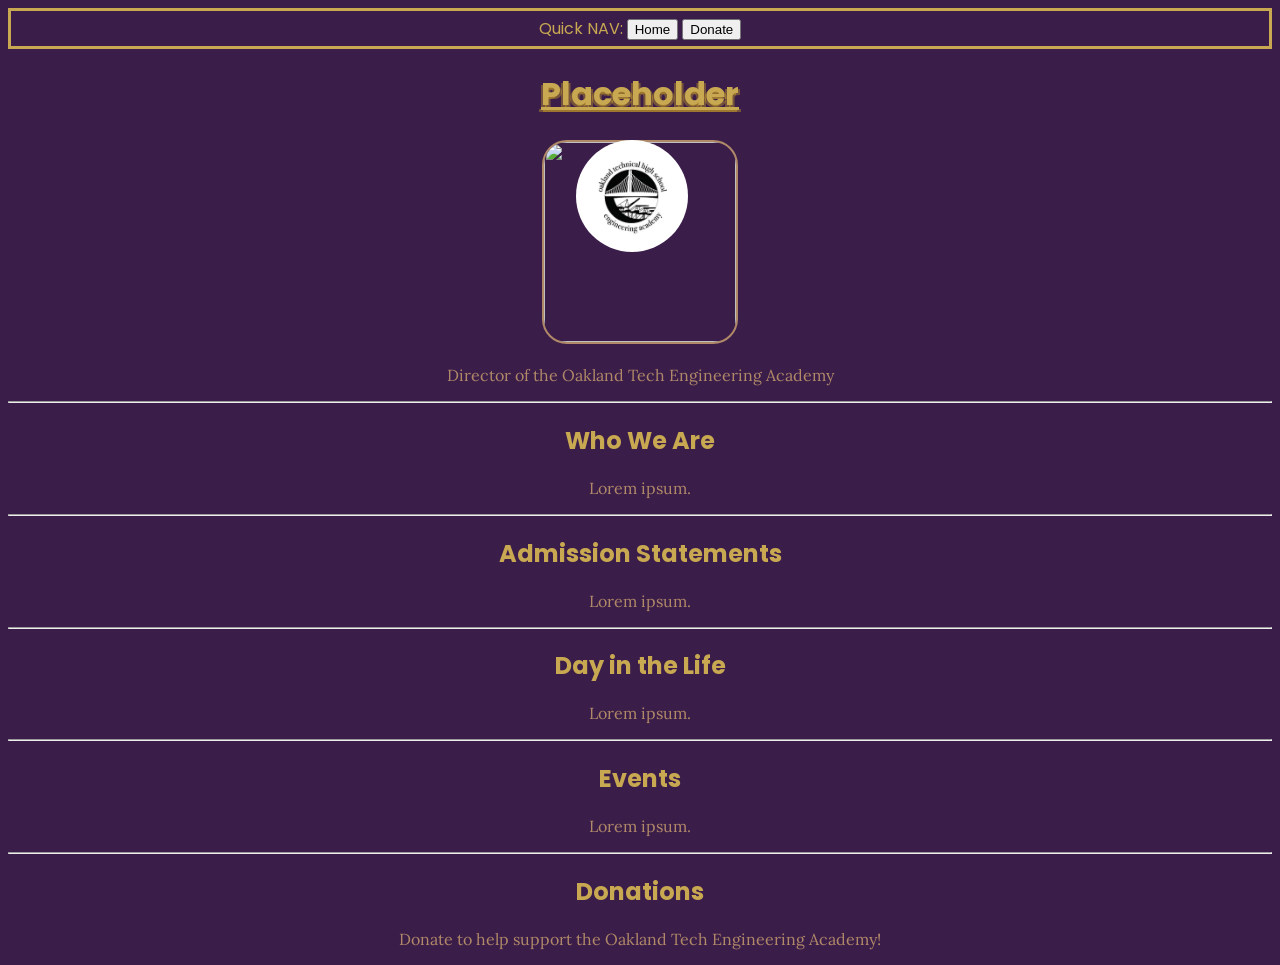
==== index.html @ f2d4af40 "first commit" ====
<!DOCTYPE html>
<html lang="en">
<head>
    <meta charset="UTF-8">
    <meta name="viewport" content="width=device-width, initial-scale=1.0">
    <link rel="preconnect" href="https://fonts.googleapis.com">
    <link rel="preconnect" href="https://fonts.gstatic.com" crossorigin>
    <link href="https://fonts.googleapis.com/css2?family=Poppins:ital,wght@0,100;0,200;0,300;0,400;0,500;0,600;0,700;0,800;0,900;1,100;1,200;1,300;1,400;1,500;1,600;1,700;1,800;1,900&display=swap" rel="stylesheet">
    <link href="https://fonts.googleapis.com/css2?family=Lora:ital,wght@0,400..700;1,400..700&family=Quicksand:wght@300..700&display=swap" rel="stylesheet">
    <link rel="stylesheet" href="style.css">
    <title>Document</title>
</head>
<body>
    <nav id="navigation-menu">
        <label>Quick NAV:</label>
        <button>Home</button>
        <button>Donate</button>
    </nav>
    <h1 id="name">Placeholder</h1>
    <img id="subject" src=".">
    <img id="logo" src="./oaklandtechengineeringacademy.jpg">
    <p class="subtext" id="title">Director of the Oakland Tech Engineering Academy</p>

    <hr>

    <h2>Who We Are</h2>
    <p class="subtext">Lorem ipsum.</p>

    <hr>

    <h2>Admission Statements</h2>
    <p class="subtext">Lorem ipsum.</p>

    <hr>

    <h2>Day in the Life</h2>
    <p class="subtext">Lorem ipsum.</p>

    <hr>

    <h2>Events</h2>
    <p class="subtext">Lorem ipsum.</p>

    <hr>

    <h2>Donations</h2>
    <p class="subtext">Donate to help support the Oakland Tech Engineering Academy!</p>
</body>
</html>
---- style.css ----
:root {
    --main-font: "Poppins", Arial, sans-serif;
    --alternative-font: "Lora", Arial, sans-serif;
    --primary-color: #3B1D4A;
    --alt-primary-color: #6A2E6B;
    --complementary-color: #C8A951;
    --alt-complementary-color: #B08968;
}

body {
    font-family: var(--main-font);
    background-color: var(--primary-color);
    color: var(--complementary-color);
    text-align: center;
}

#navigation-menu {
    border: 3px solid var(--complementary-color);
    padding: 5px;
}

#name {
    text-decoration: underline;
    text-shadow: 
    2px 2px rgba(252, 206, 22, 0.3),
    -2px 2px rgba(252, 206, 22, 0.3);
}

#subject {
    width: 12rem;
    height: 200px;
    border: 2px solid var(--alt-complementary-color);
    border-radius: 25px;
}

#logo {
    position: absolute;
    right: 37rem;
    width: 7rem;
    height: 7rem;
    border-radius: 100px;
}

.subtext {
    font-family: var(--alternative-font);
    color: var(--alt-complementary-color);
}
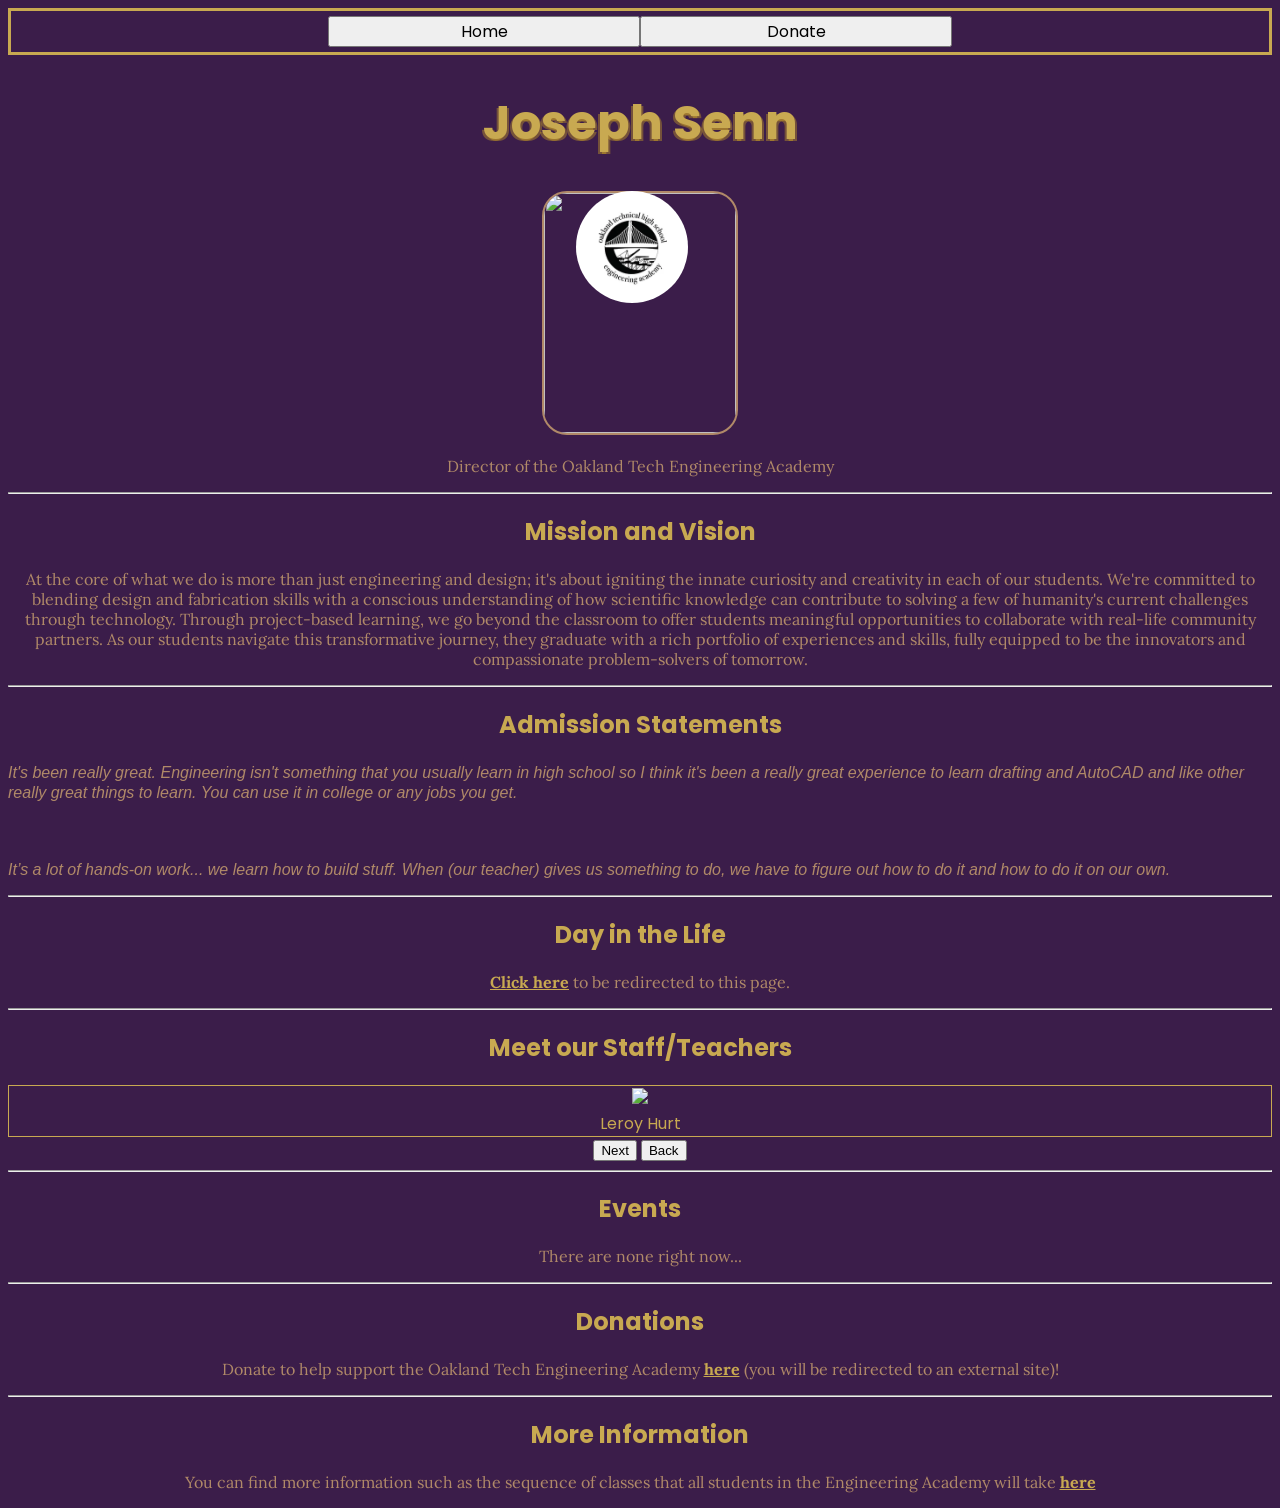
==== commit 1fff903c: "almost the last commit" ====
--- a/index.html
+++ b/index.html
@@ -8,42 +8,141 @@
     <link href="https://fonts.googleapis.com/css2?family=Poppins:ital,wght@0,100;0,200;0,300;0,400;0,500;0,600;0,700;0,800;0,900;1,100;1,200;1,300;1,400;1,500;1,600;1,700;1,800;1,900&display=swap" rel="stylesheet">
     <link href="https://fonts.googleapis.com/css2?family=Lora:ital,wght@0,400..700;1,400..700&family=Quicksand:wght@300..700&display=swap" rel="stylesheet">
     <link rel="stylesheet" href="style.css">
-    <title>Document</title>
+    <title>Mr Senn's Oakland Tech Engineering Academy Site</title>
 </head>
 <body>
     <nav id="navigation-menu">
-        <label>Quick NAV:</label>
-        <button>Home</button>
-        <button>Donate</button>
+        <button><a class="other-anchors" href="index.html">Home</a></button>
+        <button><a class="other-anchors" href="https://secure.lglforms.com/form_engine/s/iuFF1_lZRouIYGgWCrkqZg">Donate</a></button>
     </nav>
-    <h1 id="name">Placeholder</h1>
-    <img id="subject" src=".">
+    <h1 class="titles">Joseph Senn</h1>
+    <img id="subject" src="https://resources.finalsite.net/images/f_auto,q_auto,t_image_size_2/v1787806433/ousdorg/pjyk9srb6h767yzwiwaj/Senn-Joseph.jpg">
     <img id="logo" src="./oaklandtechengineeringacademy.jpg">
     <p class="subtext" id="title">Director of the Oakland Tech Engineering Academy</p>
 
     <hr>
 
-    <h2>Who We Are</h2>
-    <p class="subtext">Lorem ipsum.</p>
-
+    <h2>Mission and Vision</h2>
+    <p class="subtext">At the core of what we do is more than just engineering and design; it's about igniting the innate curiosity and
+        creativity in each of our students. We're committed to blending design and fabrication skills with a conscious
+        understanding of how scientific knowledge can contribute to solving a few of humanity's current challenges
+        through technology. Through project-based learning, we go beyond the classroom to offer students meaningful
+        opportunities to collaborate with real-life community partners. As our students navigate this transformative
+        journey, they graduate with a rich portfolio of experiences and skills, fully equipped to be the innovators and
+        compassionate problem-solvers of tomorrow.
+    </p>
     <hr>
 
     <h2>Admission Statements</h2>
-    <p class="subtext">Lorem ipsum.</p>
+    <p class="subtext-uncentered"><em>It's been really great. Engineering isn't something that you usually learn in high school so I think it's been a really great experience to learn drafting and AutoCAD and like other really great things to learn. You can use it in college or any jobs you get.</em></p>
+    <br>
+    <p class="subtext-uncentered"><em>It’s a lot of hands-on work... we learn how to build stuff. When (our teacher) gives us something to do, we have to figure out how to do it and how to do it on our own.</em></p>
 
     <hr>
 
     <h2>Day in the Life</h2>
-    <p class="subtext">Lorem ipsum.</p>
+    <p class="subtext"><a class="general-anchors" href="./dayinthelife.html">Click here</a> to be redirected to this page.</p>
+
+    <hr>
+
+    <h2>Meet our Staff/Teachers</h2>
+    <div id="carousel">
+        <div class="carousel-items">
+            <img class="carousel-images" id="carousel-img-1" src="https://resources.finalsite.net/images/f_auto,q_auto,t_image_size_2/v1787803228/ousdorg/qasjq9ddcsvqjplzlqem/Hurt-Leroy.jpg">
+            <br>
+            <label class="carousel-labels">Leroy Hurt</label>
+        </div>
+        <div hidden class="carousel-items">
+            <img class="carousel-images" id="carousel-img-2" src="">
+            <br>
+            <label class="carousel-labels">effrey Kurohara</label>
+        </div>
+        <div hidden class="carousel-items">
+            <img class="carousel-images" id="carousel-img-3" src="https://resources.finalsite.net/images/f_auto,q_auto,t_image_size_2/v1787783610/ousdorg/amj47c3otjhqulakewme/Bacchini-Renee.jpg">
+            <br>
+            <label class="carousel-labels">Renee Bacchini</label>
+        </div>
+        <div hidden class="carousel-items">
+            <img class="carousel-images" id="carousel-img-4" src="https://resources.finalsite.net/images/f_auto,q_auto,t_image_size_2/v1787783638/ousdorg/cpzjxh6vpttgi029f4bo/Baird-heather.jpg">
+            <br>
+            <label class="carousel-labels">Heather Baird</label>
+        </div>
+        <div hidden class="carousel-items">
+            <img class="carousel-images" id="carousel-img-5" src="https://resources.finalsite.net/images/f_auto,q_auto,t_image_size_2/v1706052753/ousdorg/god2av86fzwgxgddpbvj/Davidson-Mary-Louise.jpg">
+            <br>
+            <label class="carousel-labels">M-L Davidson</label>
+        </div>
+        <div hidden class="carousel-items">
+            <img class="carousel-images" id="carousel-img-6" src="https://resources.finalsite.net/images/f_auto,q_auto,t_image_size_2/v1706052764/ousdorg/gglushyee4onxru0supx/Minaie-Ardeshir.jpg">
+            <br>
+            <label class="carousel-labels">Ardeshir Minaie</label>
+        </div>
+        <div hidden class="carousel-items">
+            <img class="carousel-images" id="carousel-img-7" src="https://resources.finalsite.net/images/f_auto,q_auto,t_image_size_2/v1787798727/ousdorg/gshwtpkwngxlnekd8uaj/Charles-Brown.jpg">
+            <br>
+            <label class="carousel-labels">Charles Brown</label>
+        </div>
+        <div hidden class="carousel-items">
+            <img class="carousel-images" id="carousel-img-8" src="https://resources.finalsite.net/images/f_auto,q_auto,t_image_size_2/v1787804497/ousdorg/ceccvevyn5ccacsqrxvj/Leahey-Peter.jpg">
+            <br>
+            <label class="carousel-labels">Peter Leahey</label>
+        </div>
+        <div hidden class="carousel-items">
+            <img class="carousel-images" id="carousel-img-9" src="https://resources.finalsite.net/images/f_auto,q_auto,t_image_size_2/v1787806433/ousdorg/pjyk9srb6h767yzwiwaj/Senn-Joseph.jpg">
+            <br>
+            <label class="carousel-labels">Joseph Senn</label>
+        </div>
+        <div hidden class="carousel-items">
+            <img class="carousel-images" id="carousel-img-10" src="https://resources.finalsite.net/images/f_auto,q_auto,t_image_size_2/v1706052761/ousdorg/aqrxd3jc1f5lnjwa2bmp/Lopez-Alicia.jpg">
+            <br>
+            <label class="carousel-labels">Alicia Lopez</label>
+        </div>
+        <div hidden class="carousel-items">
+            <img class="carousel-images" id="carousel-img-11" src="https://resources.finalsite.net/images/f_auto,q_auto,t_image_size_2/v1787806543/ousdorg/x5kjjmixtzjprgjvftxc/Sharma-Keshav.jpg">
+            <br>
+            <label class="carousel-labels">Keshav Sharma</label>
+        </div>
+        <div hidden class="carousel-items">
+            <img class="carousel-images" id="carousel-img-12" src="https://resources.finalsite.net/images/f_auto,q_auto,t_image_size_2/v1787802832/ousdorg/vc2tu9jenrdvctzpwnyn/Hahn-Moss.jpg">
+            <br>
+            <label class="carousel-labels">Moss Hanh</label>
+        </div>
+        <div hidden class="carousel-items">
+            <img class="carousel-images" id="carousel-img-13" src="">
+            <br>
+            <label class="carousel-labels">Brenda Tuohy</label>
+        </div>
+        <div hidden class="carousel-items">
+            <img class="carousel-images" id="carousel-img-14" src="https://resources.finalsite.net/images/f_auto,q_auto,t_image_size_2/v1788044247/ousdorg/rhoilbsig6lwikk9uyd2/Cain-Meka.jpg">
+            <br>
+            <label class="carousel-labels">Meka Cain</label>
+        </div>
+        <div hidden class="carousel-items">
+            <img class="carousel-images" id="carousel-img-15" src="https://resources.finalsite.net/images/f_auto,q_auto,t_image_size_2/v1786935001/ousdorg/dyrjlduy0iwof6r6t9s3/Dieter_Mark.jpg">
+            <br>
+            <label class="carousel-labels">Mark Dieter</label>
+        </div>
+        <button id="next">Next</button>
+        <button id="back">Back</button>
+    </div>
 
     <hr>
 
     <h2>Events</h2>
-    <p class="subtext">Lorem ipsum.</p>
+    <p class="subtext">There are none right now...</p>
+
+    <h3 hidden>Event Name</h3>
+    <p hidden class="subtext">Event description (topic, time, etc)</p>
 
     <hr>
 
     <h2>Donations</h2>
-    <p class="subtext">Donate to help support the Oakland Tech Engineering Academy!</p>
+    <p class="subtext">Donate to help support the Oakland Tech Engineering Academy <a class="general-anchors" href="https://secure.lglforms.com/form_engine/s/iuFF1_lZRouIYGgWCrkqZg">here</a> (you will be redirected to an external site)!</p>
+
+    <hr>
+
+    <h2>More Information</h2>
+    <p class="subtext">You can find more information such as the sequence of classes that all students in the Engineering Academy will take <a class="general-anchors" href="./2026-27 Academy_Pathway One-Pager.pdf">here</a></a></p>
+    <script src="./main.js"></script>
 </body>
 </html>
--- a/style.css
+++ b/style.css
@@ -15,20 +15,23 @@
 }
 
 #navigation-menu {
+    display: flex;
+    align-content: center;
+    justify-content: center;
     border: 3px solid var(--complementary-color);
     padding: 5px;
 }
 
-#name {
-    text-decoration: underline;
-    text-shadow: 
-    2px 2px rgba(252, 206, 22, 0.3),
-    -2px 2px rgba(252, 206, 22, 0.3);
+#navigation-menu button {
+    font-family: var(--main-font);
+    font-size: 1rem;
+    width: 25%;
+    height: 100%;
 }
 
 #subject {
     width: 12rem;
-    height: 200px;
+    height: 15rem;
     border: 2px solid var(--alt-complementary-color);
     border-radius: 25px;
 }
@@ -41,7 +44,38 @@
     border-radius: 100px;
 }
 
+.titles {
+    font-size: 3rem;
+    text-shadow: 
+    2px 2px rgba(252, 206, 22, 0.3),
+    -2px 2px rgba(252, 206, 22, 0.3);
+}
+
 .subtext {
     font-family: var(--alternative-font);
     color: var(--alt-complementary-color);
+}
+
+.subtext-uncentered {
+    font-family: var(--alternative-font);
+    color: var(--alt-complementary-color);
+    text-align: left;
+}
+
+.carousel-items {
+    border: 1px solid var(--complementary-color);
+}
+
+.carousel-images {
+    width: 10rem;
+}
+
+.general-anchors {
+    color: var(--complementary-color);
+    font-weight: bolder;
+}
+
+.other-anchors {
+    color: black;
+    text-decoration: none;
 }
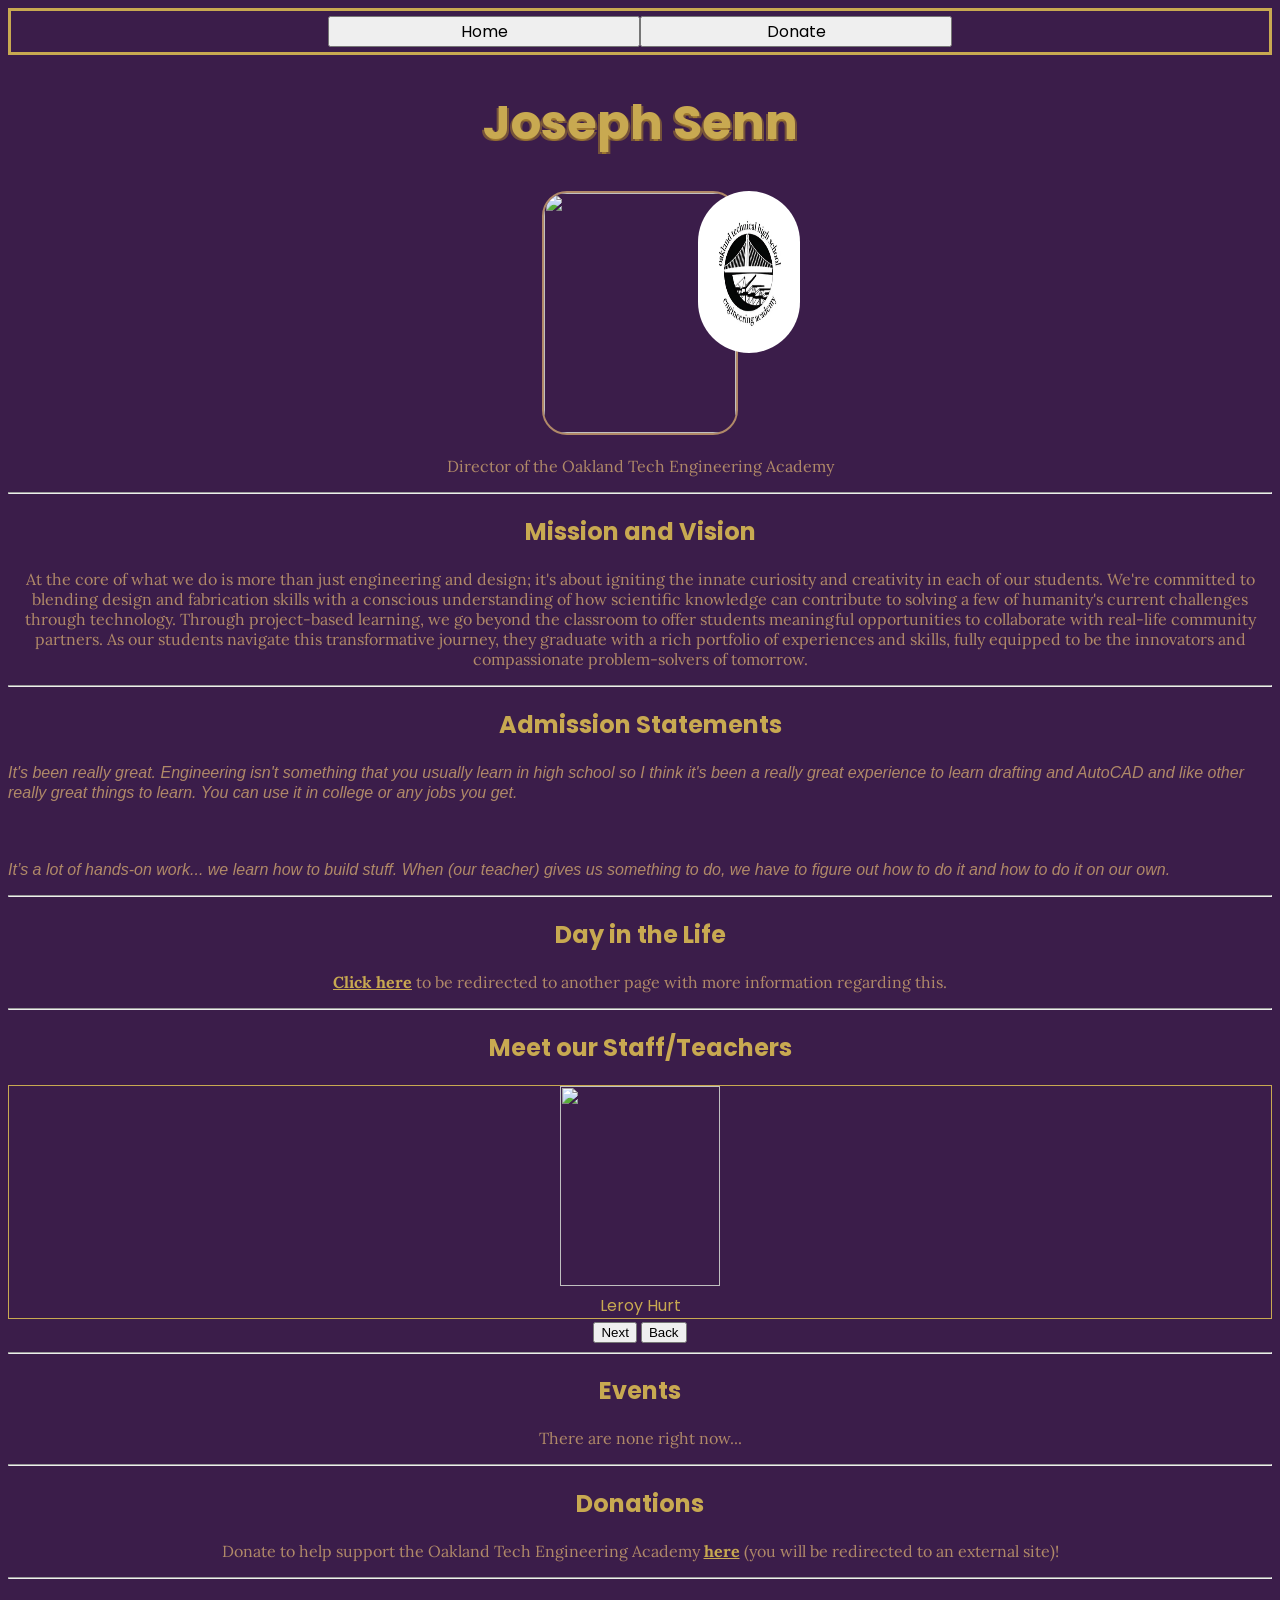
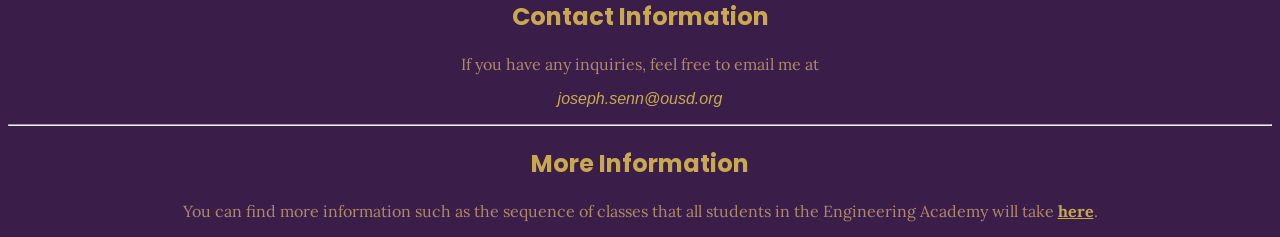
==== commit 6824df5c: "final commit" ====
--- a/index.html
+++ b/index.html
@@ -41,7 +41,7 @@
     <hr>
 
     <h2>Day in the Life</h2>
-    <p class="subtext"><a class="general-anchors" href="./dayinthelife.html">Click here</a> to be redirected to this page.</p>
+    <p class="subtext"><a class="general-anchors" href="./dayinthelife.html">Click here</a> to be redirected to another page with more information regarding this.</p>
 
     <hr>
 
@@ -55,7 +55,7 @@
         <div hidden class="carousel-items">
             <img class="carousel-images" id="carousel-img-2" src="">
             <br>
-            <label class="carousel-labels">effrey Kurohara</label>
+            <label class="carousel-labels">Jeffrey Kurohara</label>
         </div>
         <div hidden class="carousel-items">
             <img class="carousel-images" id="carousel-img-3" src="https://resources.finalsite.net/images/f_auto,q_auto,t_image_size_2/v1787783610/ousdorg/amj47c3otjhqulakewme/Bacchini-Renee.jpg">
@@ -141,8 +141,13 @@
 
     <hr>
 
+    <h2>Contact Information</h2>
+    <p class="subtext">If you have any inquiries, feel free to email me at <address>joseph.senn@ousd.org</address></p>
+
+    <hr>
+
     <h2>More Information</h2>
-    <p class="subtext">You can find more information such as the sequence of classes that all students in the Engineering Academy will take <a class="general-anchors" href="./2026-27 Academy_Pathway One-Pager.pdf">here</a></a></p>
+    <p class="subtext">You can find more information such as the sequence of classes that all students in the Engineering Academy will take <a class="general-anchors" href="./2026-27 Academy_Pathway One-Pager.pdf">here</a>.</p>
     <script src="./main.js"></script>
 </body>
 </html>
--- a/style.css
+++ b/style.css
@@ -38,9 +38,9 @@
 
 #logo {
     position: absolute;
-    right: 37rem;
-    width: 7rem;
-    height: 7rem;
+    right: 37.5vw;
+    width: 8vw;
+    height: 18vh;
     border-radius: 100px;
 }
 
@@ -68,6 +68,7 @@
 
 .carousel-images {
     width: 10rem;
+    height: 12.5rem;
 }
 
 .general-anchors {
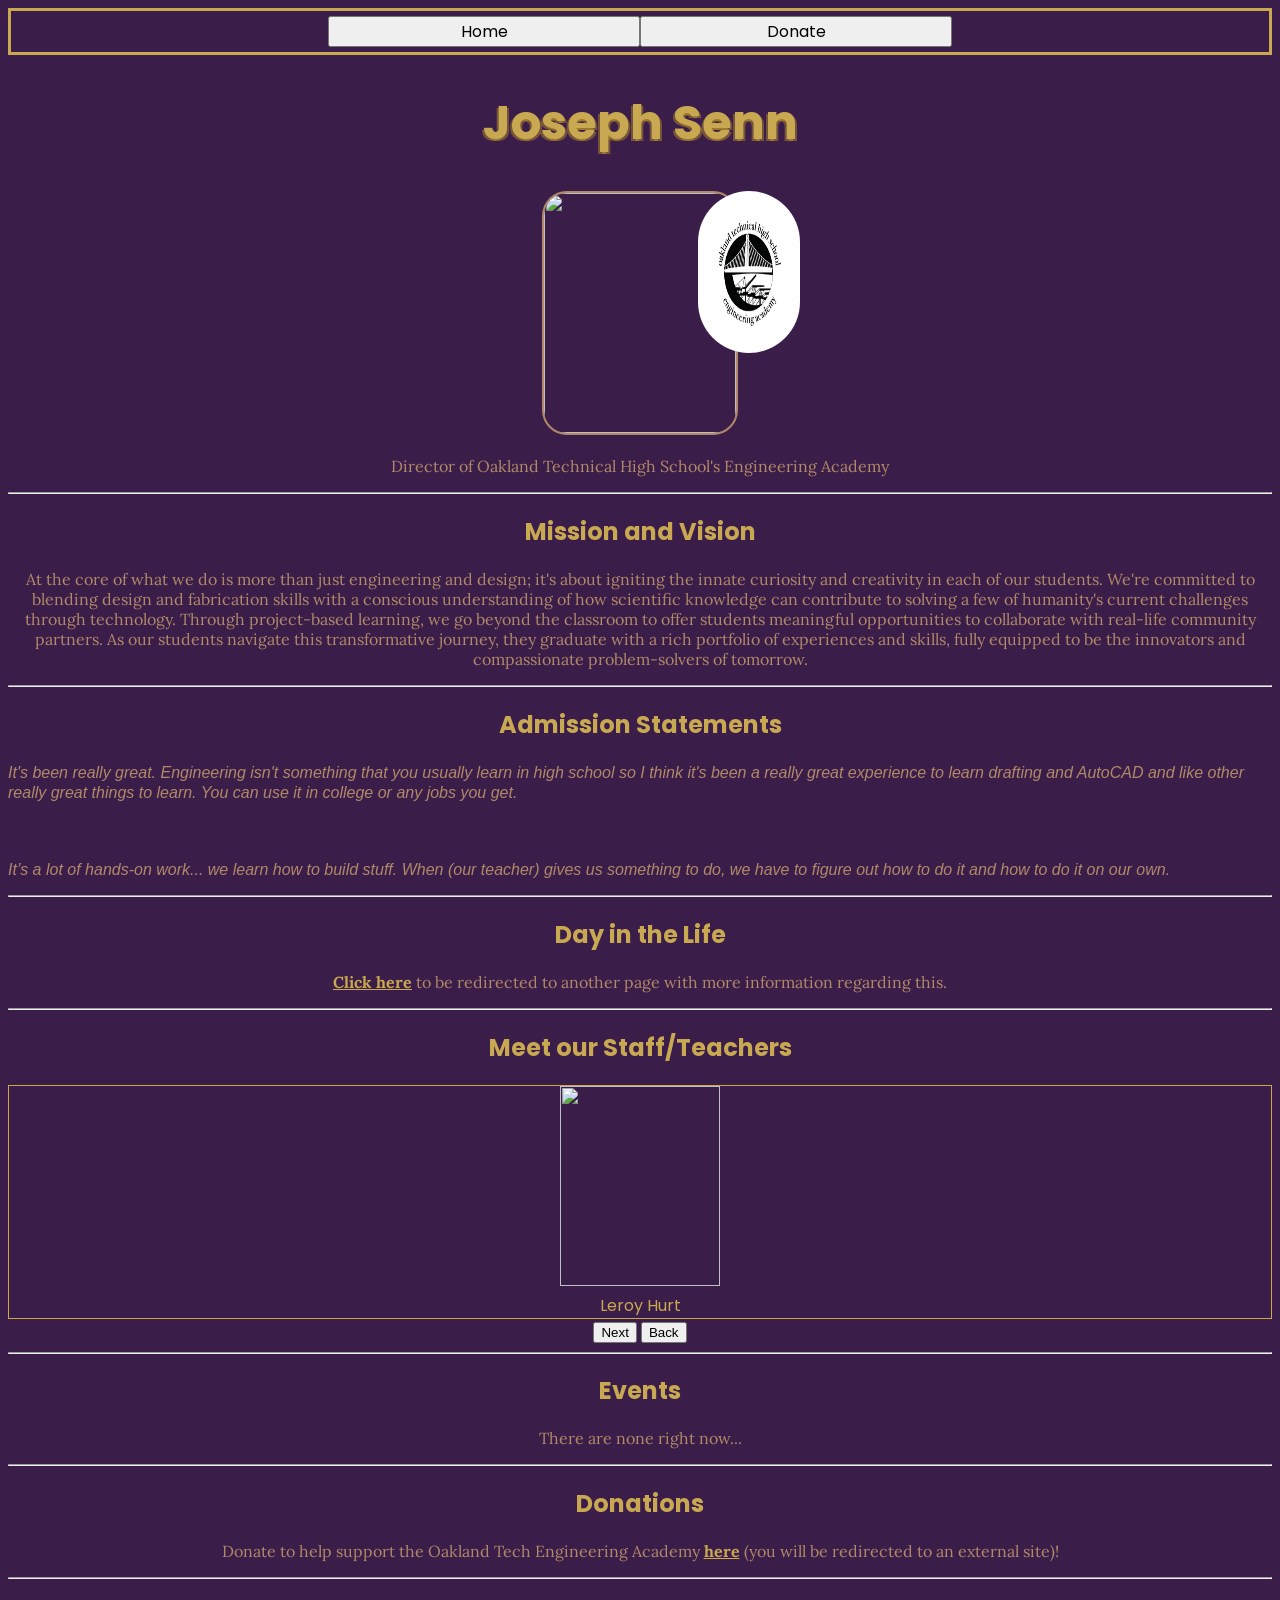
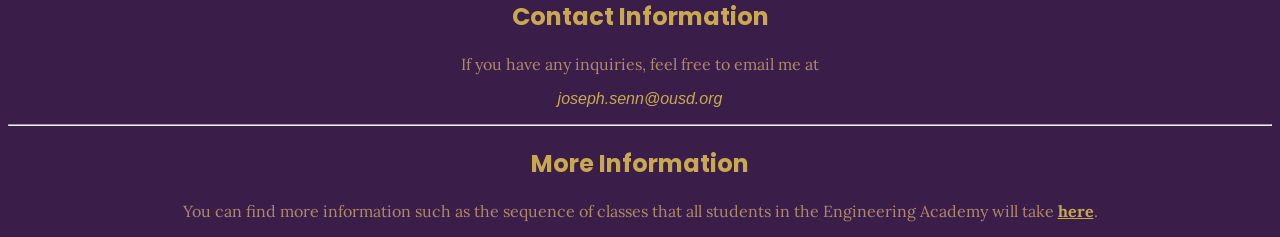
==== commit f548dfeb: "actual final commit (for now?)" ====
--- a/index.html
+++ b/index.html
@@ -8,7 +8,8 @@
     <link href="https://fonts.googleapis.com/css2?family=Poppins:ital,wght@0,100;0,200;0,300;0,400;0,500;0,600;0,700;0,800;0,900;1,100;1,200;1,300;1,400;1,500;1,600;1,700;1,800;1,900&display=swap" rel="stylesheet">
     <link href="https://fonts.googleapis.com/css2?family=Lora:ital,wght@0,400..700;1,400..700&family=Quicksand:wght@300..700&display=swap" rel="stylesheet">
     <link rel="stylesheet" href="style.css">
-    <title>Mr Senn's Oakland Tech Engineering Academy Site</title>
+    <link rel="icon" type="image/x-icon" href="./favicon.jpg">
+    <title>Mr. Senn's Oakland Tech Engineering Academy Site</title>
 </head>
 <body>
     <nav id="navigation-menu">
@@ -17,8 +18,8 @@
     </nav>
     <h1 class="titles">Joseph Senn</h1>
     <img id="subject" src="https://resources.finalsite.net/images/f_auto,q_auto,t_image_size_2/v1787806433/ousdorg/pjyk9srb6h767yzwiwaj/Senn-Joseph.jpg">
-    <img id="logo" src="./oaklandtechengineeringacademy.jpg">
-    <p class="subtext" id="title">Director of the Oakland Tech Engineering Academy</p>
+    <img id="logo" src="./engineeringlogo.jpg">
+    <p class="subtext" id="title">Director of Oakland Technical High School's Engineering Academy</p>
 
     <hr>
 
